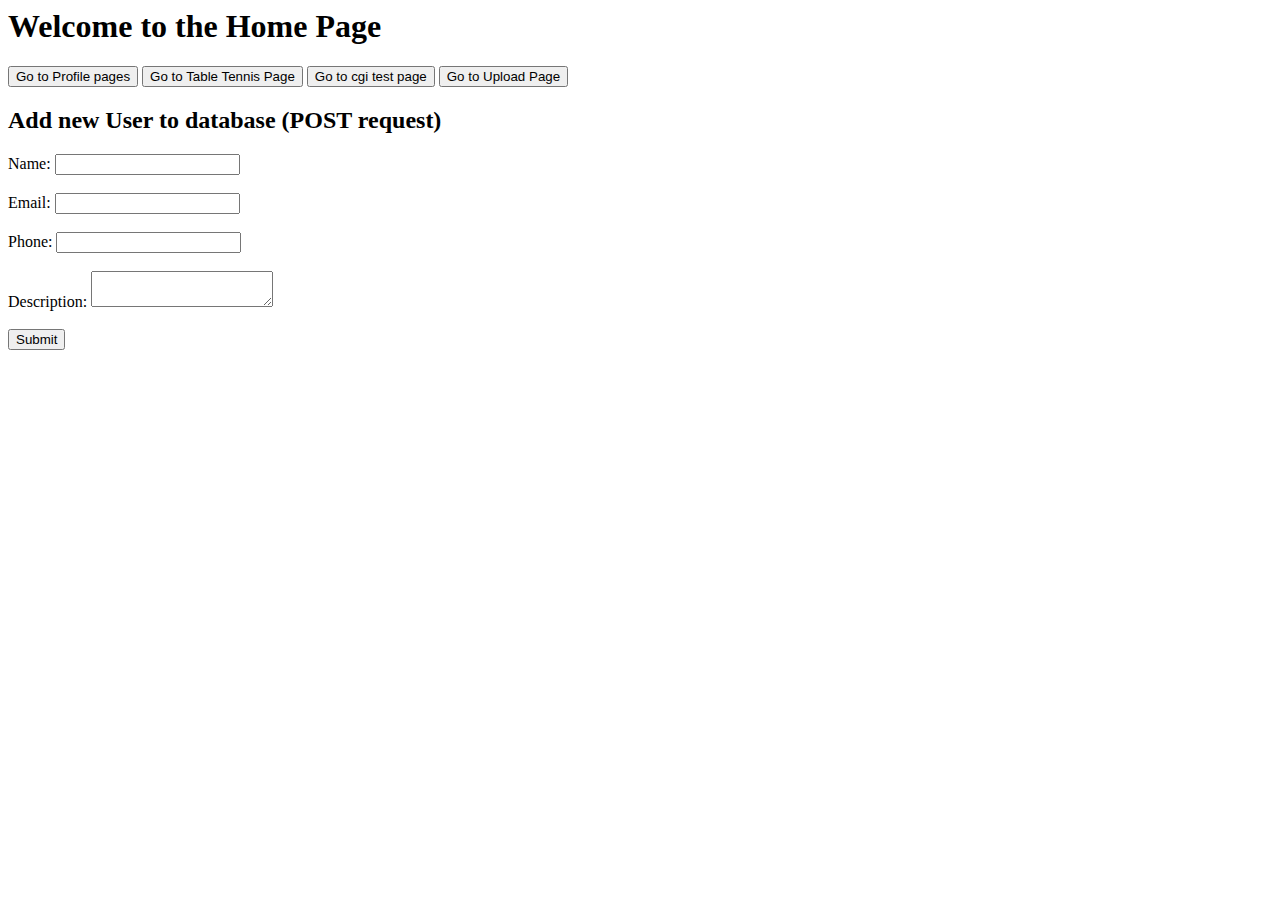
==== www/index.html @ cc8aa0ec "Merge branch 'master' of github.com:ashleyfletcher76/web_server" ====
<link rel="icon" href="MainBefore.webp" type="image/x-webp">

<!DOCTYPE html>
<html lang="en">
<head>
	<meta charset="UTF-8">
	<meta name="viewport" content="width=device-width, initial-scale=1.0">
	<title>Home Page</title>
</head>
<body>
	<h1>Welcome to the Home Page</h1>
	<button onclick="location.href='/allProfiles.html'">Go to Profile pages</button>
	<button onclick="location.href='/tabletennis.html'">Go to Table Tennis Page</button>
	<button onclick="location.href='/cgiTest.html'">Go to cgi test page</button>
	<button onclick="location.href='/Upload.html'">Go to Upload Page</button>

	<h2>Add new User to database (POST request)</h2>
	<form method="POST" action="/submit">
		<label for="name">Name:</label>
		<input type="text" id="name" name="name" pattern="[A-Za-z\s]+" title="Please enter only letters."><br><br>
		<label for="email">Email:</label>
		<input type="email" id="email" name="email"><br><br>
		<label for="phone">Phone:</label>
		<input type="tel" id="phone" name="phone"><br><br>
		<label for="description">Description:</label>
		<textarea id="description" name="description"></textarea><br><br>
		<input type="submit" value="Submit">
	</form>
</body>
</html>
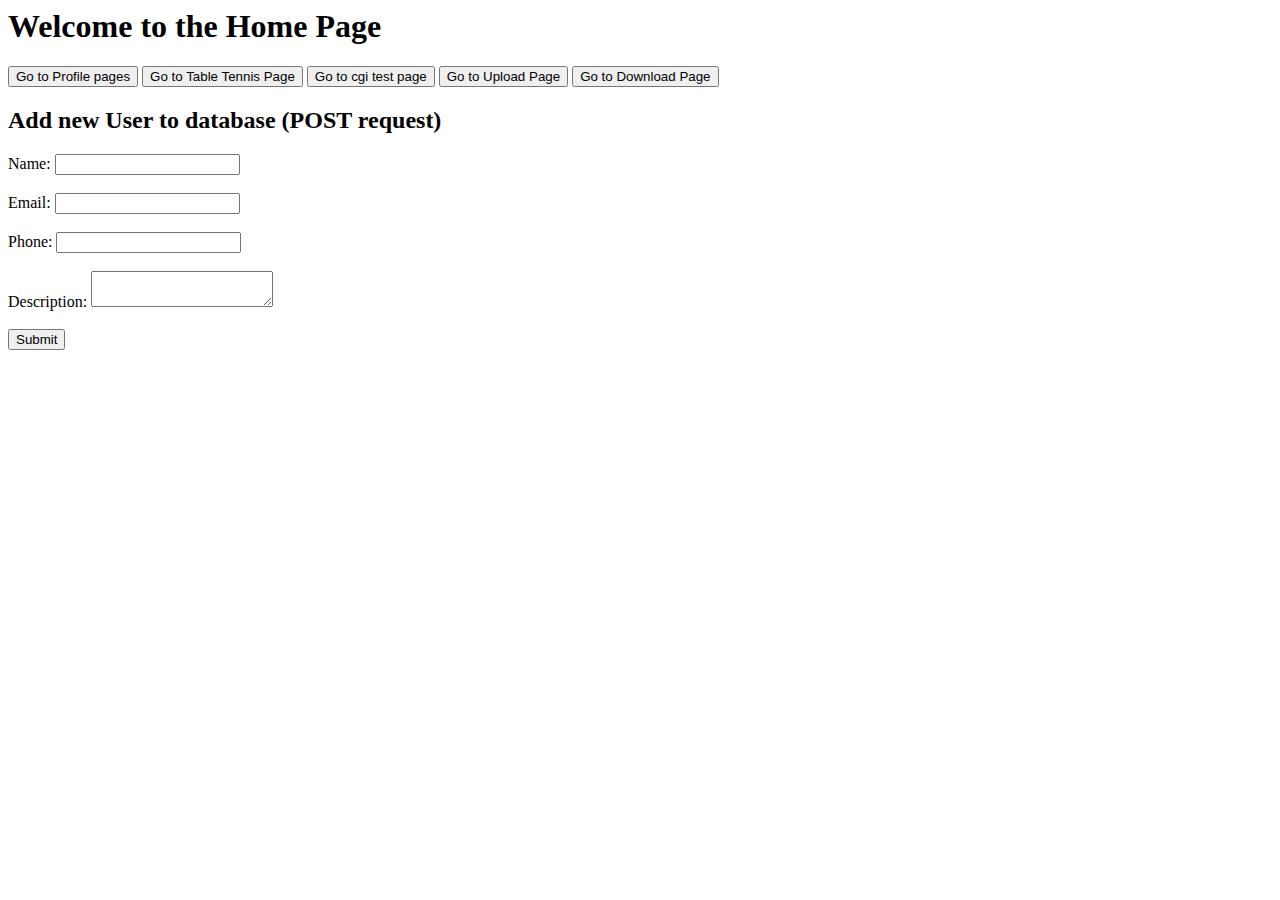
==== commit c73c1c7f: "download page" ====
--- a/www/index.html
+++ b/www/index.html
@@ -13,6 +13,7 @@
 	<button onclick="location.href='/tabletennis.html'">Go to Table Tennis Page</button>
 	<button onclick="location.href='/cgiTest.html'">Go to cgi test page</button>
 	<button onclick="location.href='/Upload.html'">Go to Upload Page</button>
+	<button onclick="location.href='/Download.html'">Go to Download Page</button>
 
 	<h2>Add new User to database (POST request)</h2>
 	<form method="POST" action="/submit">
